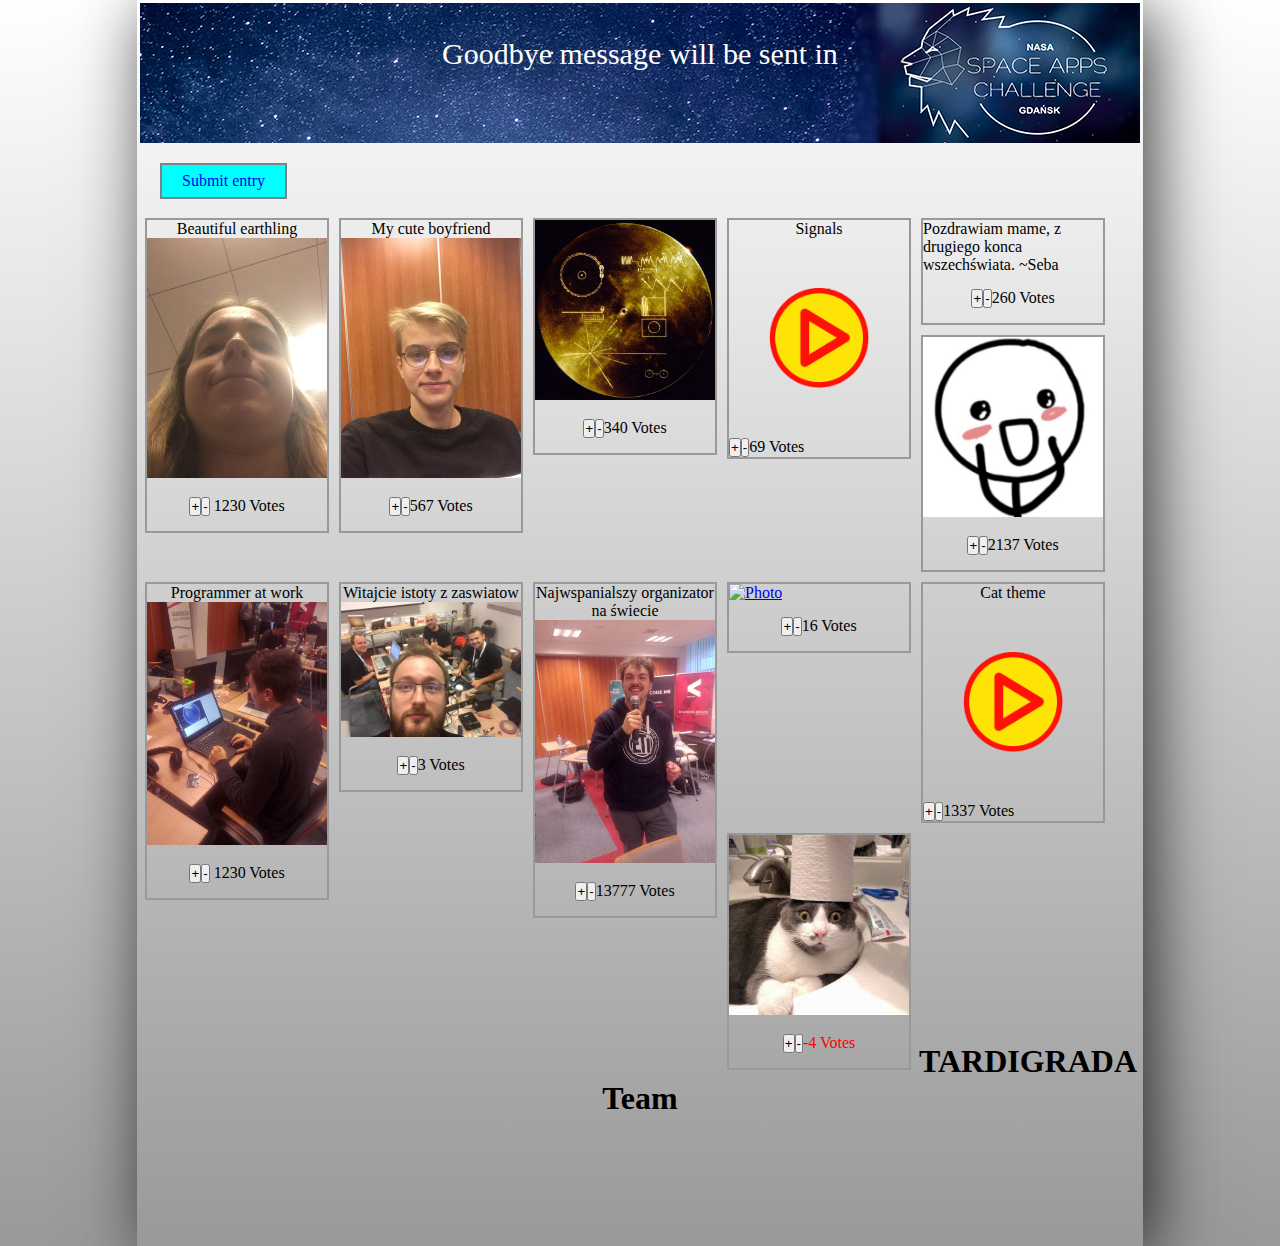
==== web/index.html @ 6b1afd4a "adding folder" ====
﻿<!DOCTYPE html>

<html>    
    <head>
        <meta charset="utf-8">
        <meta http-equiv="content-type" content="text/html">
        <meta name="author" content="Adrian Pluto-Prondziński">
        <meta name="robots" content="index, follow">
        
        <title>Golden Record Remix</title>
        
        <meta name="description" content="Golden Record Remix">
        <meta name="keywords" content="NASA, Space Apps Challenge Gdańsk, Golden Record Remix, Time Capsule, Photo by Jeremy Thomas on Unsplash">
        
        <link rel="stylesheet" href="main.css">
        <link rel="stylesheet" media="screen and (min-width: 0px) and (max-width: 481px)" href="mobile481.css">
        <link rel="stylesheet" media="screen and (min-width: 482px) and (max-width: 800px)" href="mobile720.css">

        <script
                src="https://code.jquery.com/jquery-3.3.1.js"
                integrity="sha256-2Kok7MbOyxpgUVvAk/HJ2jigOSYS2auK4Pfzbm7uH60="
                crossorigin="anonymous">
        </script>
        <script src="script.js"></script>
		<style>

</style>

    </head>
    
    <body>
          <script>
var end = new Date('11/09/2022 10:1 AM');

    var _second = 1000;
    var _minute = _second * 60;
    var _hour = _minute * 60;
    var _day = _hour * 24;
    var _year = _day * 365;
    var timer;

    function showRemaining() {
        var now = new Date();
        var distance = end - now;
        if (distance < 0) {

            clearInterval(timer);
            document.getElementById('countdown').innerHTML = 'EXPIRED!';

            return;
        }
        var years = Math.floor(distance / _year);
        var days = Math.floor(distance % _year / _day);
        var hours = Math.floor((distance % _day) / _hour);
        var minutes = Math.floor((distance % _hour) / _minute);
        var seconds = Math.floor((distance % _minute) / _second);
        document.getElementById('countdown').innerHTML = years + 'y ';
        document.getElementById('countdown').innerHTML += days + 'd ';
        document.getElementById('countdown').innerHTML += hours + 'h ';
        document.getElementById('countdown').innerHTML += minutes + 'm ';
        document.getElementById('countdown').innerHTML += seconds + 's';
    }

    timer = setInterval(showRemaining, 1000);
</script>
        <header><div id="123">&nbsp;</div>Goodbye message will be sent in <div id="countdown"></div></header>
        <aside id="long">
            <div class="holder"><a href="0.html" class="a">Submit entry</a></div>
            <div id="empty">s</div>
<div class="gallery"><center>Beautiful earthling</center>
  <a target="_blank" href="pics/1.jpg">
    <img src="pics/1.jpg" alt="Photo" width="300" height="200">
  </a>
  <div class="desc"><button class="w3-button w3-circle w3-black">+</button><button class="w3-button w3-circle w3-black">-</button> 1230 Votes</div>
</div>
<div class="gallery"><center>My cute boyfriend</center>
  <a target="_blank" href="pics/2.jpg">
    <img src="pics/2.jpg" alt="Photo" width="300" height="200">
  </a>
  <div class="desc"><button class="w3-button w3-circle w3-black">+</button><button class="w3-button w3-circle w3-black">-</button>567 Votes</div>
</div>
<div class="gallery">
  <a target="_blank" href="pics/3.jpg">
    <img src="pics/3.jpg" alt="Photo" width="300" height="200">
  </a>
  <div class="desc"><button class="w3-button w3-circle w3-black">+</button><button class="w3-button w3-circle w3-black">-</button>340 Votes</div>
</div>
<div class="gallery"><center>Signals</center>
  <a href="https://voyager.jpl.nasa.gov/assets/audio/golden-record/morse.wav"><div id="playbutton"></div></a>
<button class="w3-button w3-circle w3-black">+</button><button class="w3-button w3-circle w3-black">-</button>69 Votes</div>


<div class="gallery">Pozdrawiam mame, z drugiego konca wszechświata. ~Seba
  <div class="desc"><button class="w3-button w3-circle w3-black">+</button><button class="w3-button w3-circle w3-black">-</button>260 Votes</div>
</div>
<div class="gallery">
  <a target="_blank" href="pics/5.jpg">
    <img src="pics/5.jpg" alt="Photo" width="300" height="200">
  </a>
  <div class="desc"><button class="w3-button w3-circle w3-black">+</button><button class="w3-button w3-circle w3-black">-</button>2137 Votes</div>
</div>
<div class="gallery"><center>Programmer at work</center>
  <a target="_blank" href="pics/1.jpg">
    <img src="pics/9.jpg" alt="Photo" width="300" height="200">
  </a>
  <div class="desc"><button class="w3-button w3-circle w3-black">+</button><button class="w3-button w3-circle w3-black">-</button> 1230 Votes</div>
</div>
<div class="gallery"><center>Witajcie istoty z zaswiatow</center>
  <a target="_blank" href="pics/0.jpg">
    <img src="pics/0.jpg" alt="Photo" width="300" height="200">
  </a>
  <div class="desc"><button class="w3-button w3-circle w3-black">+</button><button class="w3-button w3-circle w3-black">-</button>3 Votes</div>
</div><div class="gallery"><center>Najwspanialszy organizator na świecie</center>
  <a target="_blank" href="pics/10.jpg">
    <img src="pics/10.jpg" alt="Photo" width="300" height="200">
  </a>
  <div class="desc"><button class="w3-button w3-circle w3-black">+</button><button class="w3-button w3-circle w3-black">-</button>13777 Votes</div>
</div>

<div class="gallery">
  <a target="_blank" href="pics/6.jpg">
    <img src="pics/6.jpg" alt="Photo" width="300" height="200">
  </a>
  <div class="desc"><button class="w3-button w3-circle w3-black">+</button><button class="w3-button w3-circle w3-black">-</button>16 Votes</div>
</div>
<div class="gallery"><center>Cat theme</center>
  <a href="pics/5.mp3"><div id="playbutton"></div></a>
<button class="w3-button w3-circle w3-black">+</button><button class="w3-button w3-circle w3-black">-</button>1337 Votes</div>

<div class="gallery">
  <a target="_blank" href="pics/7.jpg">
    <img src="pics/7.jpg" alt="Photo" width="300" height="200">
  </a>
  <div class="desc"><button class="w3-button w3-circle w3-black">+</button><button class="w3-button w3-circle w3-black">-</button><font color="red">-4 Votes</font></div>
</div>


        </aside>
        <footer>
            <h1><center>TARDIGRADA Team</center></h1>
        </footer>
    
    </body>
</html>
---- web/main.css ----
*
{
    margin: 0% auto;
    padding: 0px;
}
body
{
    max-width: 1000px;
    padding: 0.25%;
    background: linear-gradient(#fff,#999);
    -webkit-box-shadow: 10px 10px 65px 0px rgba(0,0,0,0.75);
    -moz-box-shadow: 10px 10px 65px 0px rgba(0,0,0,0.75);
    box-shadow: 10px 10px 65px 0px rgba(0,0,0,0.75);
}

div.gallery {
    margin: 5px;
    border: 2px solid #999;
    float: left;
    width: 180px;
}

div.gallery:hover {
    border: 2px solid #555;
}

div.gallery img {
    width: 100%;
    height: auto;
}

div.desc {
    padding: 15px;
    text-align: center;
}
#playbutton
{
	
    height: 200px;
    width: 300px;
	background-repeat: no-repeat;
	background-size: 100px 100px;
    background-image:url(pics/play.png);
	background-position: 40px; 
}
#playbutton:hover
{
    background-image: url(pics/play_gray.png);
    transition: 0.5s;
}
#long
{
    height: 900px;
}
#countdown
{
    font-size: 35px;
}

header
{
    height: 140px;
    width: 100%;
    background-image: url(baner1024.jpg);
    background-repeat: repeat-x;
    position: relative;
    background-position: right;
    color: white;
    text-align: center;
    font-size: 30px;
}
article
{
    height: 300px;
    width: 100%;
    display: table;
    background-color: aqua;
}
footer
{
    height: 200px;
    width: 100%;
}
.input
{
    width: 500px; 
    border: 2px solid aqua;
    text-align: left;
    text-overflow: auto;
    margin-top: 30px;
    margin-left: 25%;
}
#button
{
    border-radius: 10px;
}
#button:hover
{
    cursor: pointer;
    
}
section
{
    width: 100%;
    height: 720px;
}
#dropfilebox
{
    height: 400px;
    width: 400px;
    border: 3px solid grey;
}
#dropfilebox:hover
{
    cursor:wait;
}
#end
{
    visibility: hidden;
}
.holder
{
    padding: 20px;
    float: left;
    position: absolute;
}
.a
{
    padding-bottom: 7px;
    padding-top: 7px;
    padding-left: 20px;
    padding-right: 20px;
    border: 2px solid grey;
    text-decoration: none;
    display: block;
    background-color: aqua;
}
#empty
{
    height: 70px;
    visibility: hidden;
}
#preview
{
    margin-left: 90px;
    margin-top: 70px;
}
#gif
{
    margin-left: 37%;
}
h2
{
    font-size: 60px;
    text-align: center;
    animation-name: pulse;
    animation-duration: 2s;
    animation-iteration-count: infinite;
}
@keyframes pulse
{
    0%
    {
        color: royalblue;
    }
    50%
    {
        color: #444;
    }
    100%
    {
        color: royalblue;
    }
}
#picture1
{
    height: 300px;
    width: 231px;
    background-image: url(a.png);
    background-repeat: no-repeat;
    float: left;
    margin-left: 75px;
    -webkit-box-shadow: 10px 10px 95px 11px rgba(0,0,0,0.75);
    -moz-box-shadow: 10px 10px 95px 11px rgba(0,0,0,0.75);
    box-shadow: 10px 10px 95px 11px rgba(0,0,0,0.75);
}
#picture2
{
    height: 300px;
    width: 231px;
    background-image: url(b.png);
    background-repeat: no-repeat;
    float: left;
    margin-left: 75px;
    -webkit-box-shadow: 10px 10px 95px 11px rgba(0,0,0,0.75);
    -moz-box-shadow: 10px 10px 95px 11px rgba(0,0,0,0.75);
    box-shadow: 10px 10px 95px 11px rgba(0,0,0,0.75);
}
#picture3
{
    height: 300px;
    width: 231px;
    background-image: url(c.png);
    background-repeat: no-repeat;
    float: left;
    margin-left: 75px;
    -webkit-box-shadow: 10px 10px 95px 11px rgba(0,0,0,0.75);
    -moz-box-shadow: 10px 10px 95px 11px rgba(0,0,0,0.75);
    box-shadow: 10px 10px 95px 11px rgba(0,0,0,0.75);
}
#picture1:hover
{
    background-image: url(a1.png);
    transition: 0.5s;
    -webkit-box-shadow: 10px 10px 204px 34px rgba(0,0,0,0.75);
    -moz-box-shadow: 10px 10px 204px 34px rgba(0,0,0,0.75);
    box-shadow: 10px 10px 204px 34px rgba(0,0,0,0.75);
}
#picture2:hover
{
    background-image: url(b1.png);
    transition: 0.5s;
    -webkit-box-shadow: 10px 10px 204px 34px rgba(0,0,0,0.75);
    -moz-box-shadow: 10px 10px 204px 34px rgba(0,0,0,0.75);
    box-shadow: 10px 10px 204px 34px rgba(0,0,0,0.75);
}
#picture3:hover
{
    background-image: url(c1.png);
    transition: 0.5s;
    -webkit-box-shadow: 10px 10px 204px 34px rgba(0,0,0,0.75);
    -moz-box-shadow: 10px 10px 204px 34px rgba(0,0,0,0.75);
    box-shadow: 10px 10px 204px 34px rgba(0,0,0,0.75);
}
#123
{
    padding: 20px;
}
---- web/mobile481.css ----
*
{
    margin: 0% auto;
    padding: 0px;
}
body
{
    max-width: 481px;
    padding: 0.25%;
    background: linear-gradient(#fff,#999);
    -webkit-box-shadow: 10px 10px 65px 0px rgba(0,0,0,0.75);
    -moz-box-shadow: 10px 10px 65px 0px rgba(0,0,0,0.75);
    box-shadow: 10px 10px 65px 0px rgba(0,0,0,0.75);
}

div.gallery {
    margin: 5px;
    border: 2px solid #999;
    float: left;
    width: 180px;
}

div.gallery:hover {
    border: 2px solid #555;
}

div.gallery img {
    width: 100%;
    height: auto;
}

div.desc {
    padding: 15px;
    text-align: center;
}
#playbutton
{
	
    height: 200px;
    width: 300px;
	background-repeat: no-repeat;
	background-size: 100px 100px;
    background-image:url(pics/play.png);
	background-position: 40px; 
}
#playbutton:hover
{
    background-image: url(pics/play_gray.png);
    transition: 0.5s;
}
#long
{
    height: 900px;
}
#countdown
{
    font-size: 35px;
}

header
{
    height: 140px;
    width: 100%;
    background-image: url(baner1024.jpg);
    background-repeat: repeat-x;
    position: relative;
    background-position: right;
    color: white;
    text-align: center;
    font-size: 30px;
}
article
{
    height: 300px;
    width: 100%;
    display: table;
    background-color: aqua;
}
footer
{
    height: 200px;
    width: 100%;
}
.input
{
    width: 500px; 
    border: 2px solid aqua;
    text-align: left;
    text-overflow: auto;
    margin-top: 30px;
    margin-left: 25%;
}
#button
{
    border-radius: 10px;
}
#button:hover
{
    cursor: pointer;
    
}
section
{
    width: 100%;
    height: 720px;
}
#dropfilebox
{
    height: 400px;
    width: 400px;
    border: 3px solid grey;
}
#dropfilebox:hover
{
    cursor:wait;
}
#end
{
    visibility: hidden;
}
.holder
{
    padding: 20px;
    float: left;
    position: absolute;
}
.a
{
    padding-bottom: 7px;
    padding-top: 7px;
    padding-left: 20px;
    padding-right: 20px;
    border: 2px solid grey;
    text-decoration: none;
    display: block;
    background-color: aqua;
}
#empty
{
    height: 70px;
    visibility: hidden;
}
#preview
{
    margin-left: 90px;
    margin-top: 70px;
}
#gif
{
    margin-left: 37%;
}
h2
{
    font-size: 60px;
    text-align: center;
    animation-name: pulse;
    animation-duration: 2s;
    animation-iteration-count: infinite;
}
@keyframes pulse
{
    0%
    {
        color: royalblue;
    }
    50%
    {
        color: #444;
    }
    100%
    {
        color: royalblue;
    }
}
#picture1
{
    height: 300px;
    width: 231px;
    background-image: url(a.png);
    background-repeat: no-repeat;
    float: left;
    margin-left: 75px;
    -webkit-box-shadow: 10px 10px 95px 11px rgba(0,0,0,0.75);
    -moz-box-shadow: 10px 10px 95px 11px rgba(0,0,0,0.75);
    box-shadow: 10px 10px 95px 11px rgba(0,0,0,0.75);
}
#picture2
{
    height: 300px;
    width: 231px;
    background-image: url(b.png);
    background-repeat: no-repeat;
    float: left;
    margin-left: 75px;
    -webkit-box-shadow: 10px 10px 95px 11px rgba(0,0,0,0.75);
    -moz-box-shadow: 10px 10px 95px 11px rgba(0,0,0,0.75);
    box-shadow: 10px 10px 95px 11px rgba(0,0,0,0.75);
}
#picture3
{
    height: 300px;
    width: 231px;
    background-image: url(c.png);
    background-repeat: no-repeat;
    float: left;
    margin-left: 75px;
    -webkit-box-shadow: 10px 10px 95px 11px rgba(0,0,0,0.75);
    -moz-box-shadow: 10px 10px 95px 11px rgba(0,0,0,0.75);
    box-shadow: 10px 10px 95px 11px rgba(0,0,0,0.75);
}
#picture1:hover
{
    background-image: url(a1.png);
    transition: 0.5s;
    -webkit-box-shadow: 10px 10px 204px 34px rgba(0,0,0,0.75);
    -moz-box-shadow: 10px 10px 204px 34px rgba(0,0,0,0.75);
    box-shadow: 10px 10px 204px 34px rgba(0,0,0,0.75);
}
#picture2:hover
{
    background-image: url(b1.png);
    transition: 0.5s;
    -webkit-box-shadow: 10px 10px 204px 34px rgba(0,0,0,0.75);
    -moz-box-shadow: 10px 10px 204px 34px rgba(0,0,0,0.75);
    box-shadow: 10px 10px 204px 34px rgba(0,0,0,0.75);
}
#picture3:hover
{
    background-image: url(c1.png);
    transition: 0.5s;
    -webkit-box-shadow: 10px 10px 204px 34px rgba(0,0,0,0.75);
    -moz-box-shadow: 10px 10px 204px 34px rgba(0,0,0,0.75);
    box-shadow: 10px 10px 204px 34px rgba(0,0,0,0.75);
}
#123
{
    padding: 20px;
}
---- web/mobile720.css ----
*
{
    margin: 0% auto;
    padding: 0px;
}
body
{
    max-width: 800px;
    height: 1600px;
    padding: 0.25%;
    background: linear-gradient(#fff,#999);
    -webkit-box-shadow: 10px 10px 65px 0px rgba(0,0,0,0.75);
    -moz-box-shadow: 10px 10px 65px 0px rgba(0,0,0,0.75);
    box-shadow: 10px 10px 65px 0px rgba(0,0,0,0.75);
}

div.gallery {
    margin: 5px;
    border: 2px solid #999;
    float: left;
    width: 180px;
}

div.gallery:hover {
    border: 2px solid #555;
}

div.gallery img {
    width: 100%;
    height: auto;
}

div.desc {
    padding: 15px;
    text-align: center;
}
#playbutton
{
	
    height: 200px;
    width: 300px;
	background-repeat: no-repeat;
	background-size: 100px 100px;
    background-image:url(pics/play.png);
	background-position: 40px; 
}
#playbutton:hover
{
    background-image: url(pics/play_gray.png);
    transition: 0.5s;
}
#long
{
    height: 900px;
}
#countdown
{
    font-size: 35px;
}

header
{
    height: 140px;
    width: 100%;
    background-image: url(baner1024.jpg);
    background-repeat: repeat-x;
    position: relative;
    background-position: right;
    color: white;
    text-align: center;
    font-size: 30px;
}
article
{
    height: 300px;
    width: 100%;
    display: table;
    background-color: aqua;
}
footer
{
    height: 200px;
    width: 100%;
}
.input
{
    width: 500px; 
    border: 2px solid aqua;
    text-align: left;
    text-overflow: auto;
    margin-top: 30px;
    margin-left: 25%;
}
#button
{
    border-radius: 10px;
}
#button:hover
{
    cursor: pointer;
    
}
section
{
    width: 100%;
    height: 720px;
}
#dropfilebox
{
    height: 400px;
    width: 400px;
    border: 3px solid grey;
}
#dropfilebox:hover
{
    cursor:wait;
}
#end
{
    visibility: hidden;
}
.holder
{
    padding: 20px;
    float: left;
    position: absolute;
}
.a
{
    padding-bottom: 7px;
    padding-top: 7px;
    padding-left: 20px;
    padding-right: 20px;
    border: 2px solid grey;
    text-decoration: none;
    display: block;
    background-color: aqua;
}
#empty
{
    height: 70px;
    visibility: hidden;
}
#preview
{
    margin-left: 90px;
    margin-top: 70px;
}
#gif
{
    margin-left: 37%;
}
h2
{
    font-size: 60px;
    text-align: center;
    animation-name: pulse;
    animation-duration: 2s;
    animation-iteration-count: infinite;
}
@keyframes pulse
{
    0%
    {
        color: royalblue;
    }
    50%
    {
        color: #444;
    }
    100%
    {
        color: royalblue;
    }
}
#picture1
{
    height: 300px;
    width: 231px;
    background-image: url(a.png);
    background-repeat: no-repeat;
    float: left;
    margin-left: 75px;
    -webkit-box-shadow: 10px 10px 95px 11px rgba(0,0,0,0.75);
    -moz-box-shadow: 10px 10px 95px 11px rgba(0,0,0,0.75);
    box-shadow: 10px 10px 95px 11px rgba(0,0,0,0.75);
}
#picture2
{
    height: 300px;
    width: 231px;
    background-image: url(b.png);
    background-repeat: no-repeat;
    float: left;
    margin-left: 75px;
    -webkit-box-shadow: 10px 10px 95px 11px rgba(0,0,0,0.75);
    -moz-box-shadow: 10px 10px 95px 11px rgba(0,0,0,0.75);
    box-shadow: 10px 10px 95px 11px rgba(0,0,0,0.75);
}
#picture3
{
    height: 300px;
    width: 231px;
    background-image: url(c.png);
    background-repeat: no-repeat;
    float: left;
    margin-left: 75px;
    -webkit-box-shadow: 10px 10px 95px 11px rgba(0,0,0,0.75);
    -moz-box-shadow: 10px 10px 95px 11px rgba(0,0,0,0.75);
    box-shadow: 10px 10px 95px 11px rgba(0,0,0,0.75);
}
#picture1:hover
{
    background-image: url(a1.png);
    transition: 0.5s;
    -webkit-box-shadow: 10px 10px 204px 34px rgba(0,0,0,0.75);
    -moz-box-shadow: 10px 10px 204px 34px rgba(0,0,0,0.75);
    box-shadow: 10px 10px 204px 34px rgba(0,0,0,0.75);
}
#picture2:hover
{
    background-image: url(b1.png);
    transition: 0.5s;
    -webkit-box-shadow: 10px 10px 204px 34px rgba(0,0,0,0.75);
    -moz-box-shadow: 10px 10px 204px 34px rgba(0,0,0,0.75);
    box-shadow: 10px 10px 204px 34px rgba(0,0,0,0.75);
}
#picture3:hover
{
    background-image: url(c1.png);
    transition: 0.5s;
    -webkit-box-shadow: 10px 10px 204px 34px rgba(0,0,0,0.75);
    -moz-box-shadow: 10px 10px 204px 34px rgba(0,0,0,0.75);
    box-shadow: 10px 10px 204px 34px rgba(0,0,0,0.75);
}
#123
{
    padding: 20px;
}
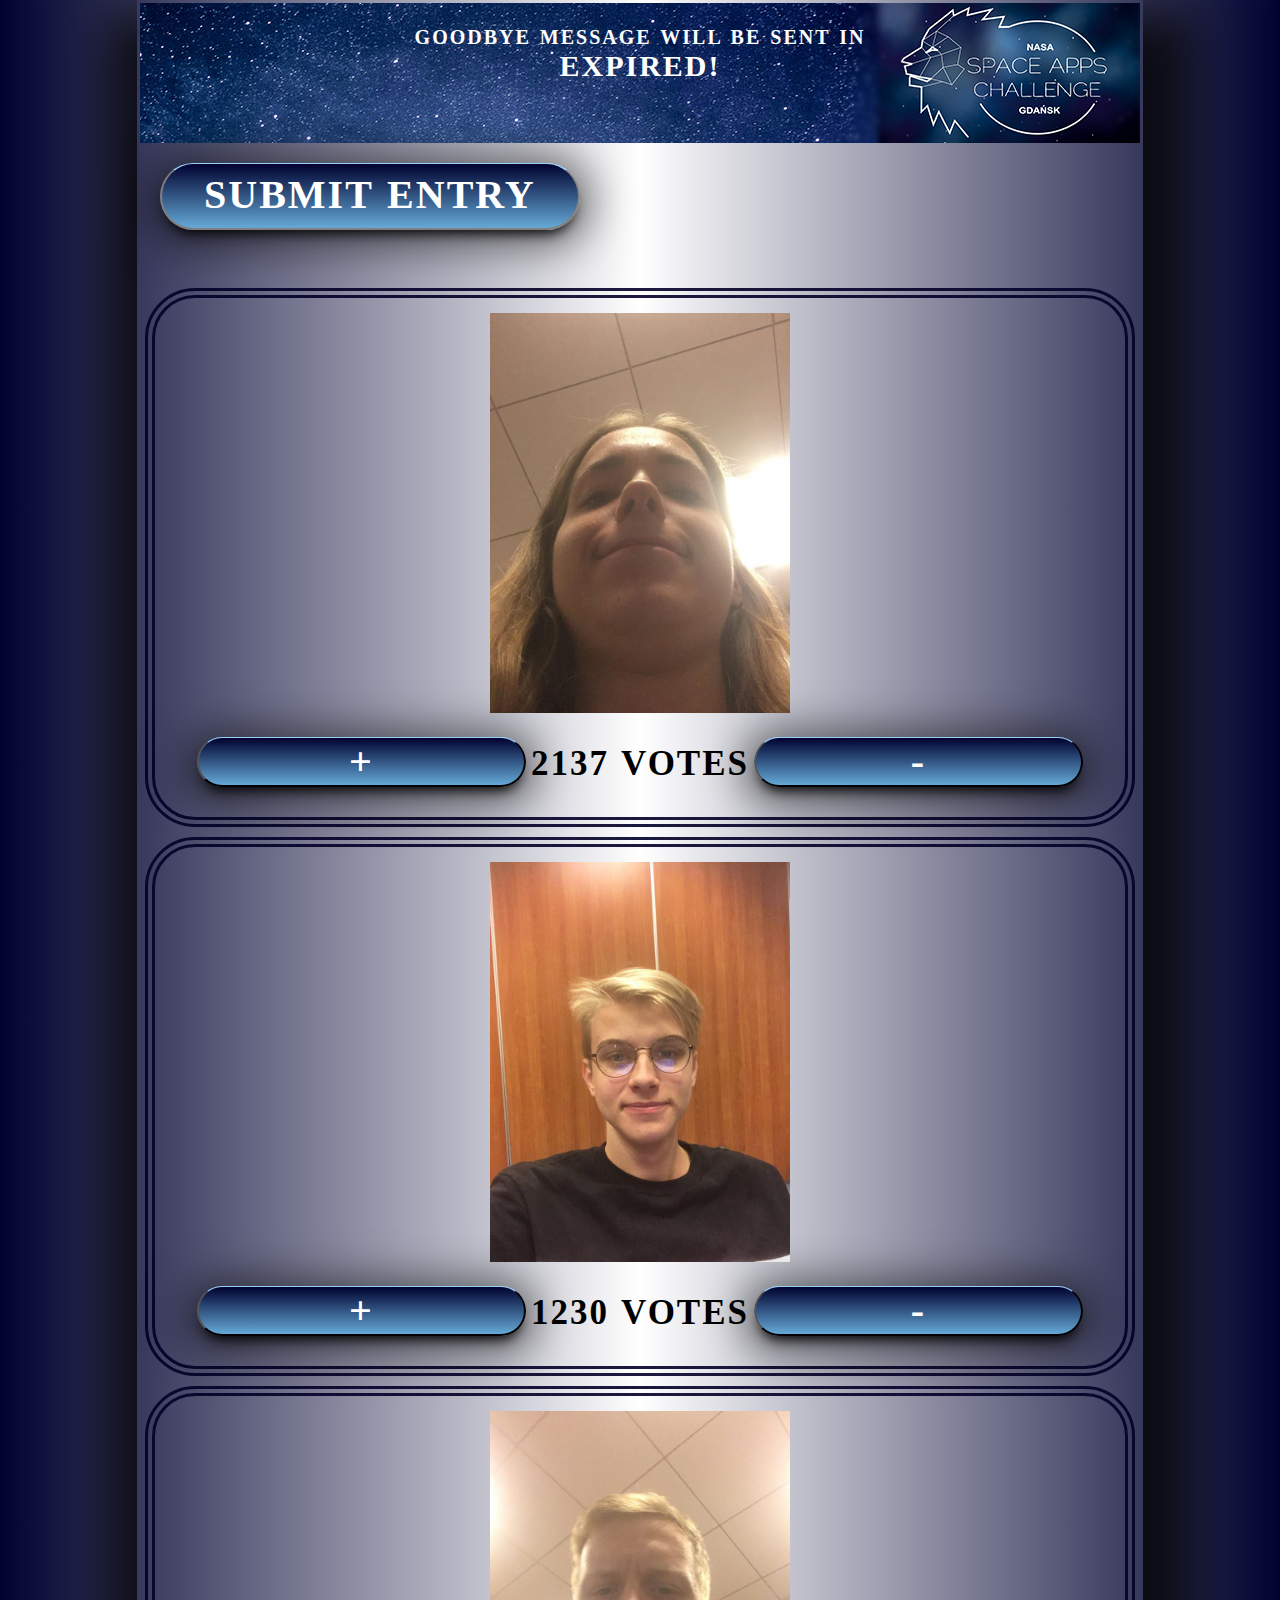
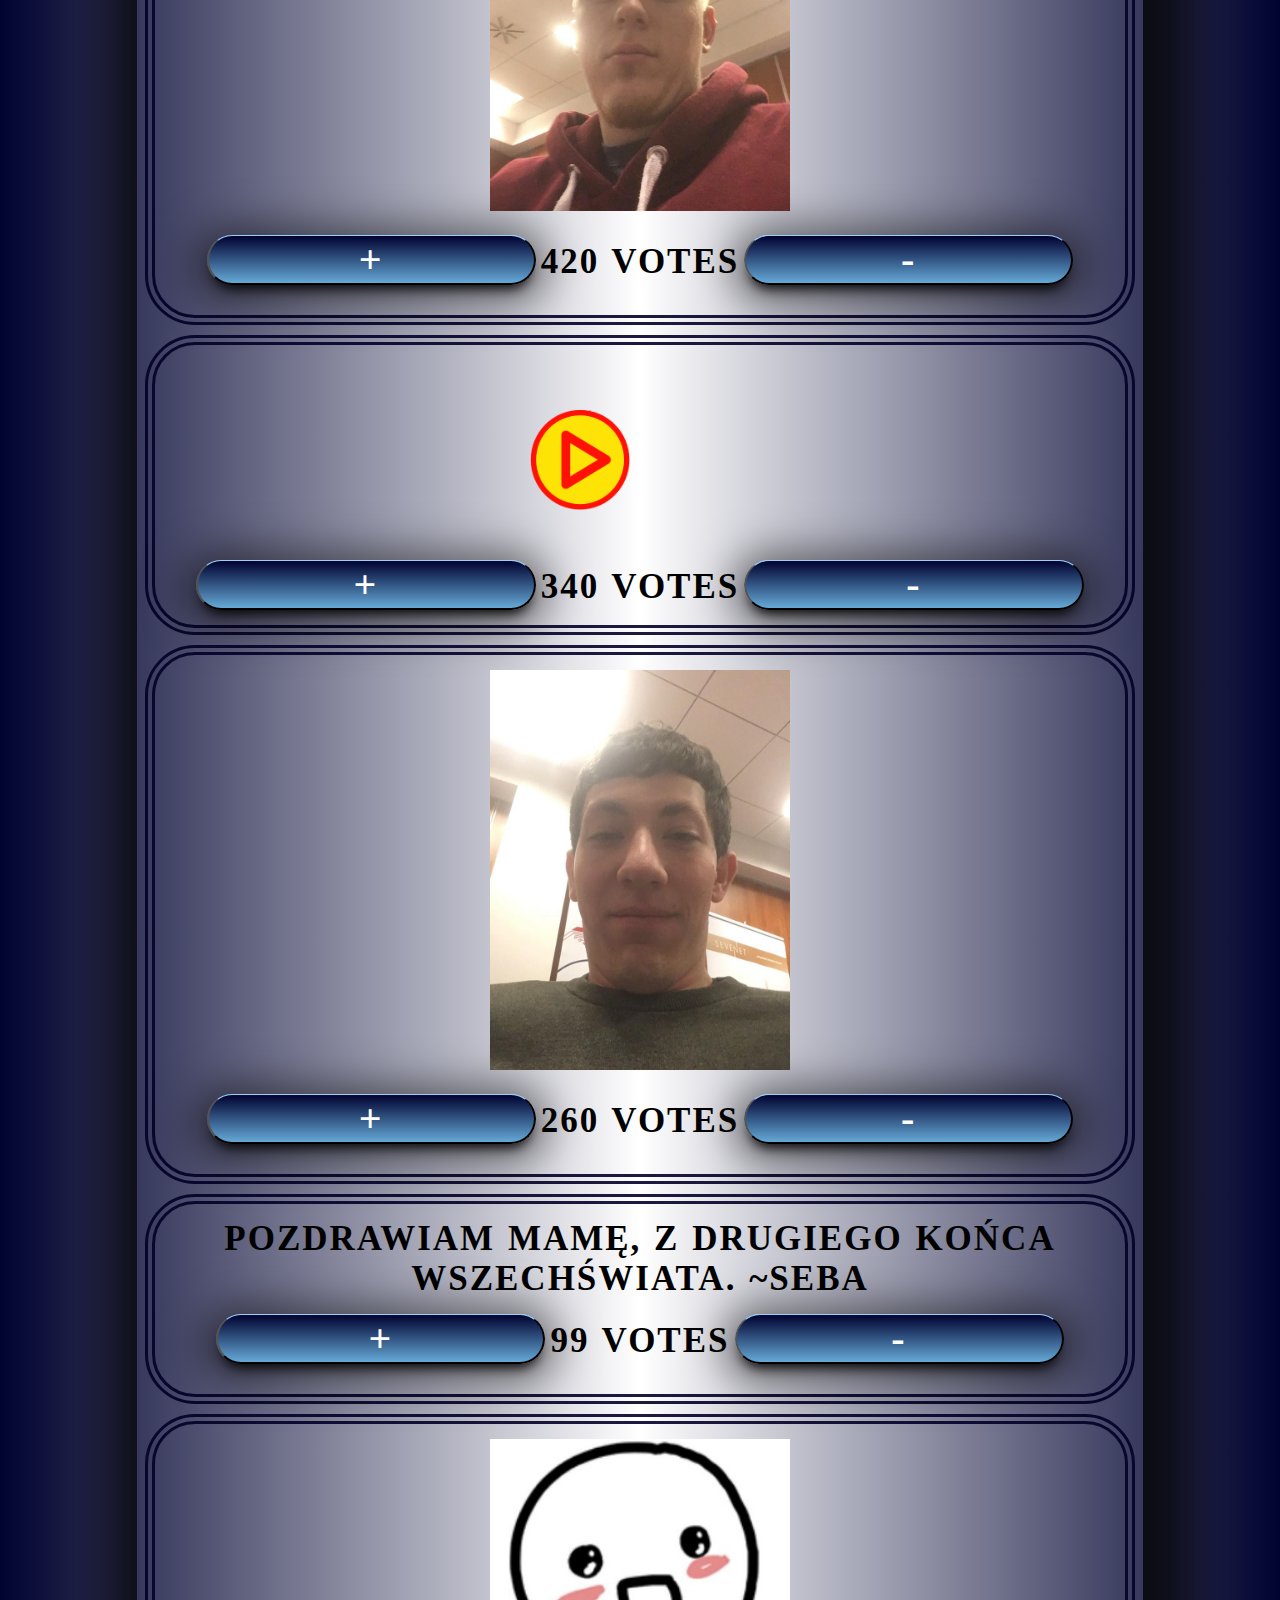
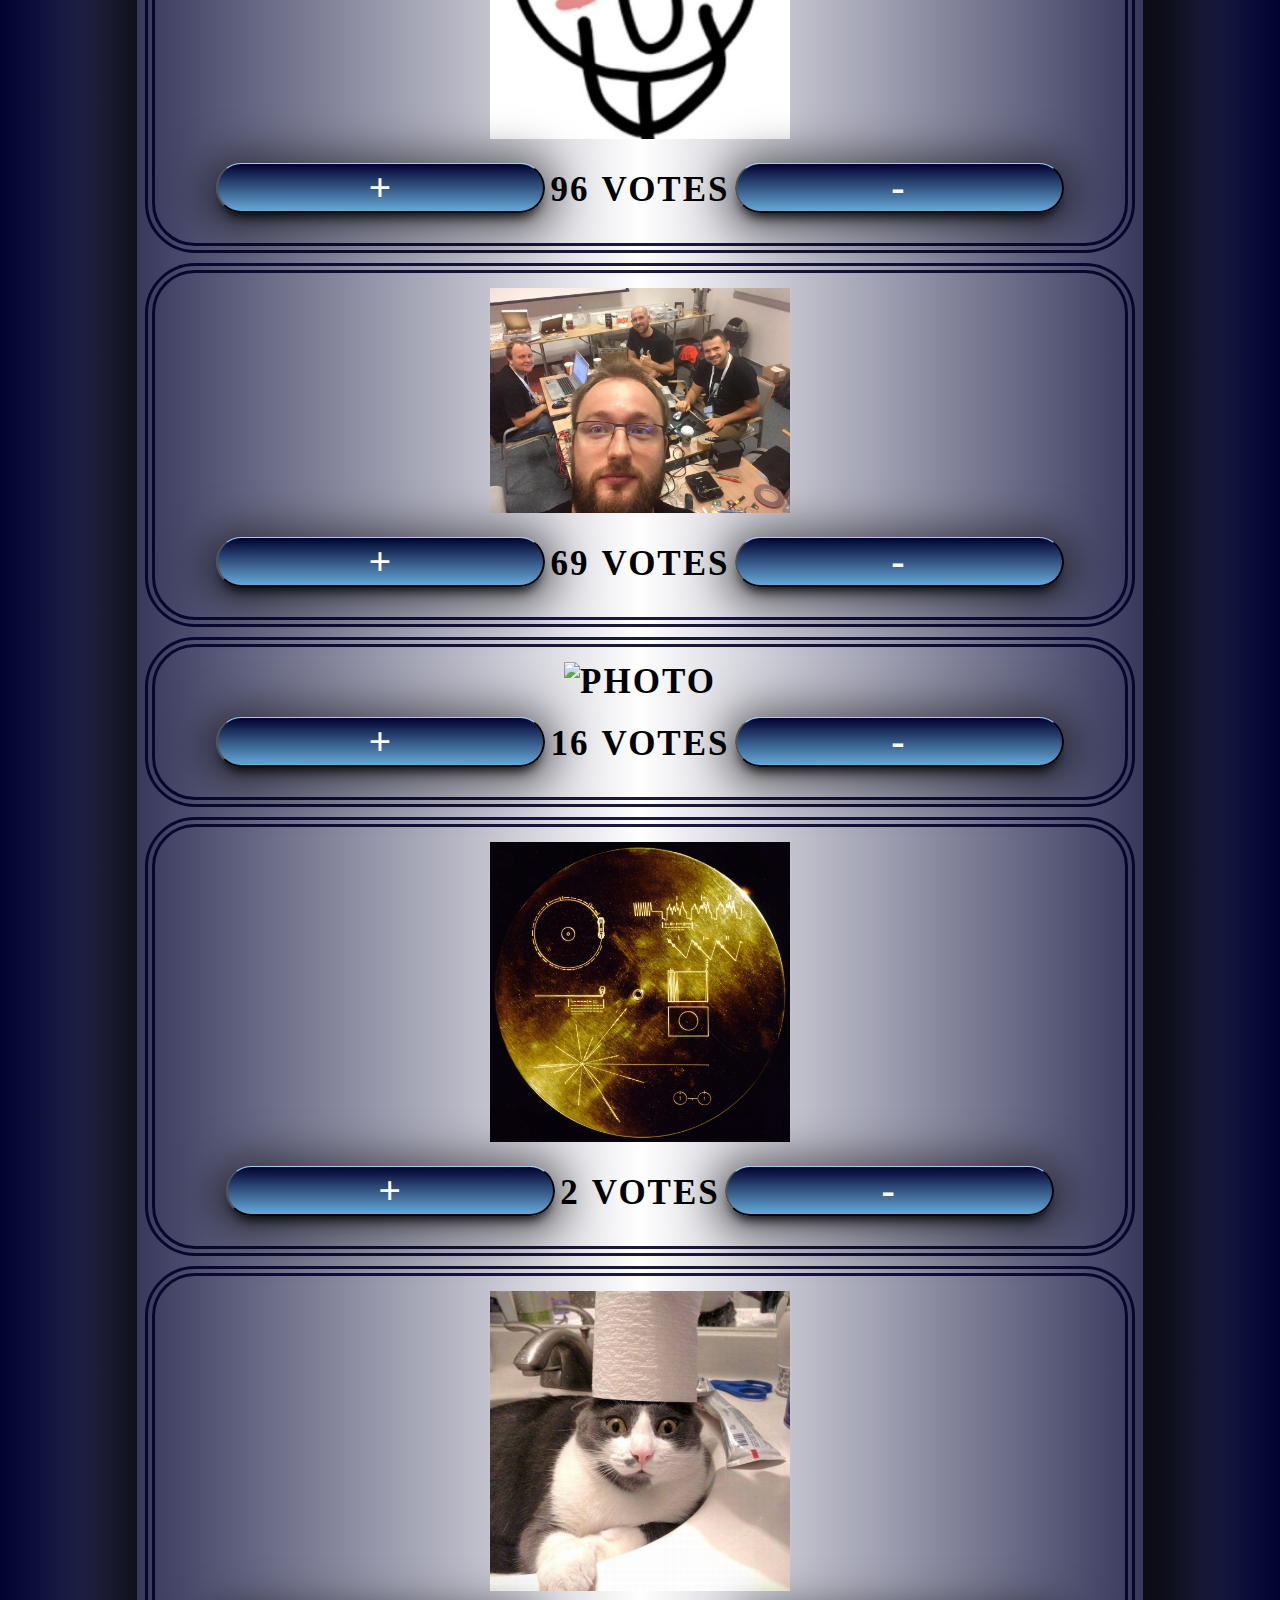
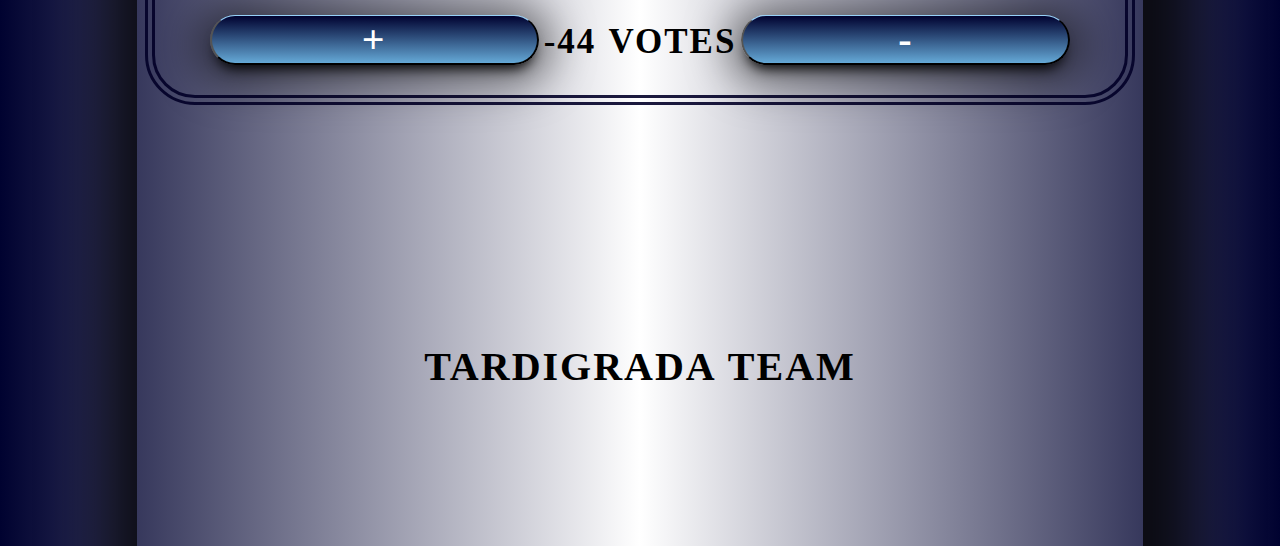
==== commit f184c81b: "new web" ====
--- a/web/index.html
+++ b/web/index.html
@@ -1,4 +1,4 @@
-﻿<!DOCTYPE html>
+<!DOCTYPE html>
 
 <html>    
     <head>
@@ -29,115 +29,88 @@
     </head>
     
     <body>
-          <script>
-var end = new Date('11/09/2022 10:1 AM');
+        <header><div class="123">&nbsp;</div>Goodbye message will be sent in <div id="countdown"></div></header>
+        <aside id="indexlong">
+            <div class="holder"><a href="5.html" class="a">Submit entry</a></div>
+            <div class="empty">s</div>
+            <div class="empty">s</div>
+            <div class="gallery">
+                <div class="main">
+                <a target="_blank" href="pics/1.jpg">
+                 <img src="pics/1.jpg" alt="Photo" width="300" height="200">
+                </a>
+                <div class="desc"><button class="num">+</button>2137 Votes<button class="numl">-</button></div>
+            </div></div>
+            <div class="gallery">
+                <div class="main">
+              <a target="_blank" href="pics/2.jpg">
+                <img src="pics/2.jpg" alt="Photo" width="300" height="200">
+              </a>
+              <div class="desc"><button class="num">+</button>1230 Votes<button class="numl">-</button></div>
+            </div></div>
+            <div class="gallery">
+                <div class="main">
+              <a target="_blank" href="pics/3.jpg">
+                <img src="pics/3.jpg" alt="Photo" width="300" height="200">
+              </a>
+              <div class="desc"><button class="num">+</button>420 Votes<button class="numl">-</button></div>
+            </div></div>
+            <div class="gallery">
+                <div class="main">
+              <a href="https://voyager.jpl.nasa.gov/assets/audio/golden-record/morse.wav"><div id="playbutton"></div>
+                </a>
+            <button class="num">+</button>340 Votes<button class="numl">-</button></div></div>
+            <div class="empty">s</div>
+            <div class="gallery">
+                <div class="main">
+              <a target="_blank" href="pics/4.jpg">
+                <img src="pics/4.jpg" alt="Photo" width="300" height="200">
+              </a>
+              <div class="desc"><button class="num">+</button>260 Votes<button class="numl">-</button></div>
+            </div></div>
+            <div class="gallery">
+                <div class="main">Pozdrawiam mamę, z drugiego końca wszechświata. ~Seba
+              <div class="desc"><button class="num">+</button>99 Votes<button class="numl">-</button></div>
+            </div></div>
+            <div class="gallery">
+                <div class="main">
+              <a target="_blank" href="pics/5.jpg">
+                <img src="pics/5.jpg" alt="Photo" width="300" height="200">
+              </a>
+              <div class="desc"><button class="num">+</button>96 Votes<button class="numl">-</button></div>
+            </div></div>
+            <div class="gallery">
+                <div class="main">
+              <a target="_blank" href="pics/0.jpg">
+                <img src="pics/0.jpg" alt="Photo" width="300" height="200">
+              </a>
+              <div class="desc"><button class="num">+</button>69 Votes<button class="numl">-</button></div>
+            </div></div>
+            <div class="gallery">
+                <div class="main">
+              <a target="_blank" href="pics/6.jpg">
+                <img src="pics/6.jpg" alt="Photo" width="300" height="200">
+              </a>
+              <div class="desc"><button class="num">+</button>16 Votes<button class="numl">-</button></div>
+            </div></div>
+            <div class="gallery">
+                <div class="main">
+              <a target="_blank" href="pics/7.jpg">
+                <img src="pics/8.jpg" alt="Photo" width="300" height="200">
+              </a>
+              <div class="desc"><button class="num">+</button>2 Votes<button class="numl">-</button></div>
+            </div></div>
 
-    var _second = 1000;
-    var _minute = _second * 60;
-    var _hour = _minute * 60;
-    var _day = _hour * 24;
-    var _year = _day * 365;
-    var timer;
-
-    function showRemaining() {
-        var now = new Date();
-        var distance = end - now;
-        if (distance < 0) {
-
-            clearInterval(timer);
-            document.getElementById('countdown').innerHTML = 'EXPIRED!';
-
-            return;
-        }
-        var years = Math.floor(distance / _year);
-        var days = Math.floor(distance % _year / _day);
-        var hours = Math.floor((distance % _day) / _hour);
-        var minutes = Math.floor((distance % _hour) / _minute);
-        var seconds = Math.floor((distance % _minute) / _second);
-        document.getElementById('countdown').innerHTML = years + 'y ';
-        document.getElementById('countdown').innerHTML += days + 'd ';
-        document.getElementById('countdown').innerHTML += hours + 'h ';
-        document.getElementById('countdown').innerHTML += minutes + 'm ';
-        document.getElementById('countdown').innerHTML += seconds + 's';
-    }
-
-    timer = setInterval(showRemaining, 1000);
-</script>
-        <header><div id="123">&nbsp;</div>Goodbye message will be sent in <div id="countdown"></div></header>
-        <aside id="long">
-            <div class="holder"><a href="0.html" class="a">Submit entry</a></div>
-            <div id="empty">s</div>
-<div class="gallery"><center>Beautiful earthling</center>
-  <a target="_blank" href="pics/1.jpg">
-    <img src="pics/1.jpg" alt="Photo" width="300" height="200">
-  </a>
-  <div class="desc"><button class="w3-button w3-circle w3-black">+</button><button class="w3-button w3-circle w3-black">-</button> 1230 Votes</div>
-</div>
-<div class="gallery"><center>My cute boyfriend</center>
-  <a target="_blank" href="pics/2.jpg">
-    <img src="pics/2.jpg" alt="Photo" width="300" height="200">
-  </a>
-  <div class="desc"><button class="w3-button w3-circle w3-black">+</button><button class="w3-button w3-circle w3-black">-</button>567 Votes</div>
-</div>
-<div class="gallery">
-  <a target="_blank" href="pics/3.jpg">
-    <img src="pics/3.jpg" alt="Photo" width="300" height="200">
-  </a>
-  <div class="desc"><button class="w3-button w3-circle w3-black">+</button><button class="w3-button w3-circle w3-black">-</button>340 Votes</div>
-</div>
-<div class="gallery"><center>Signals</center>
-  <a href="https://voyager.jpl.nasa.gov/assets/audio/golden-record/morse.wav"><div id="playbutton"></div></a>
-<button class="w3-button w3-circle w3-black">+</button><button class="w3-button w3-circle w3-black">-</button>69 Votes</div>
-
-
-<div class="gallery">Pozdrawiam mame, z drugiego konca wszechświata. ~Seba
-  <div class="desc"><button class="w3-button w3-circle w3-black">+</button><button class="w3-button w3-circle w3-black">-</button>260 Votes</div>
-</div>
-<div class="gallery">
-  <a target="_blank" href="pics/5.jpg">
-    <img src="pics/5.jpg" alt="Photo" width="300" height="200">
-  </a>
-  <div class="desc"><button class="w3-button w3-circle w3-black">+</button><button class="w3-button w3-circle w3-black">-</button>2137 Votes</div>
-</div>
-<div class="gallery"><center>Programmer at work</center>
-  <a target="_blank" href="pics/1.jpg">
-    <img src="pics/9.jpg" alt="Photo" width="300" height="200">
-  </a>
-  <div class="desc"><button class="w3-button w3-circle w3-black">+</button><button class="w3-button w3-circle w3-black">-</button> 1230 Votes</div>
-</div>
-<div class="gallery"><center>Witajcie istoty z zaswiatow</center>
-  <a target="_blank" href="pics/0.jpg">
-    <img src="pics/0.jpg" alt="Photo" width="300" height="200">
-  </a>
-  <div class="desc"><button class="w3-button w3-circle w3-black">+</button><button class="w3-button w3-circle w3-black">-</button>3 Votes</div>
-</div><div class="gallery"><center>Najwspanialszy organizator na świecie</center>
-  <a target="_blank" href="pics/10.jpg">
-    <img src="pics/10.jpg" alt="Photo" width="300" height="200">
-  </a>
-  <div class="desc"><button class="w3-button w3-circle w3-black">+</button><button class="w3-button w3-circle w3-black">-</button>13777 Votes</div>
-</div>
-
-<div class="gallery">
-  <a target="_blank" href="pics/6.jpg">
-    <img src="pics/6.jpg" alt="Photo" width="300" height="200">
-  </a>
-  <div class="desc"><button class="w3-button w3-circle w3-black">+</button><button class="w3-button w3-circle w3-black">-</button>16 Votes</div>
-</div>
-<div class="gallery"><center>Cat theme</center>
-  <a href="pics/5.mp3"><div id="playbutton"></div></a>
-<button class="w3-button w3-circle w3-black">+</button><button class="w3-button w3-circle w3-black">-</button>1337 Votes</div>
-
-<div class="gallery">
-  <a target="_blank" href="pics/7.jpg">
-    <img src="pics/7.jpg" alt="Photo" width="300" height="200">
-  </a>
-  <div class="desc"><button class="w3-button w3-circle w3-black">+</button><button class="w3-button w3-circle w3-black">-</button><font color="red">-4 Votes</font></div>
-</div>
-
-
+            <div class="gallery">
+                <div class="main">
+              <a target="_blank" href="pics/8.jpg">
+                <img src="pics/7.jpg" alt="Photo" width="300" height="200">
+              </a>
+              <div class="desc"><button class="num">+</button>-44 Votes<button class="numl">-</button></div>
+            </div></div>
         </aside>
         <footer>
-            <h1><center>TARDIGRADA Team</center></h1>
+            <center>TARDIGRADA Team</center>
         </footer>
     
     </body>
--- a/web/main.css
+++ b/web/main.css
@@ -2,36 +2,47 @@
 {
     margin: 0% auto;
     padding: 0px;
-}
+        font-family: Georgia, serif;
+    letter-spacing: 2px;
+    word-spacing: 2px;
+    color: #000000;
+    font-weight: 700;
+    text-decoration: none solid rgb(68, 68, 68);
+    font-style: normal;
+    font-variant: normal;
+    text-transform: uppercase;
+}
+
 body
 {
-    max-width: 1000px;
+    width: 1000px;
     padding: 0.25%;
-    background: linear-gradient(#fff,#999);
-    -webkit-box-shadow: 10px 10px 65px 0px rgba(0,0,0,0.75);
-    -moz-box-shadow: 10px 10px 65px 0px rgba(0,0,0,0.75);
-    box-shadow: 10px 10px 65px 0px rgba(0,0,0,0.75);
-}
-
+    background: #000230;
+    background: -moz-linear-gradient(left, #000230 0%, #FFFFFF 50%, #000230 100%);
+    background: -webkit-linear-gradient(left, #000230 0%, #FFFFFF 50%, #000230 100%);
+    background: linear-gradient(to right, #000230 0%, #FFFFFF 50%, #000230 100%);
+    -webkit-box-shadow: 10px 50px 50px 40px rgba(0,0,0,0.8);
+    -moz-box-shadow: 10px 50px 50px 40px rgba(0,0,0,0.8);
+    box-shadow: 10px 50px 50px 40px rgba(0,0,0,0.8);
+}
 div.gallery {
     margin: 5px;
-    border: 2px solid #999;
-    float: left;
-    width: 180px;
-}
+    border: 10px double rgba(2,0,40,0.9);
+    border-radius: 50px;
+    float: left;
+    width: 97%;
 
-div.gallery:hover {
-    border: 2px solid #555;
-}
-
+}
 div.gallery img {
-    width: 100%;
+    width: 300px;
     height: auto;
-}
-
-div.desc {
+    float:inherit;
+}
+div.desc 
+{
     padding: 15px;
     text-align: center;
+    font-size: 35px;
 }
 #playbutton
 {
@@ -48,15 +59,66 @@
     background-image: url(pics/play_gray.png);
     transition: 0.5s;
 }
+.main
+{
+    text-align: center;
+    margin-top: 15px;
+    margin-bottom: 15px;
+    font-size: 35px;
+}
+.num
+{
+    width: 35%;
+    height: 50px;
+    margin-right: 5px;
+    -webkit-box-shadow: 0px 10px 13px -7px #000000, 0px 5px 41px 13px rgba(0,0,0,0.5); 
+    box-shadow: 0px 10px 13px -7px #000000, 0px 5px 41px 13px rgba(0,0,0,0.5);
+    border-top: 1px solid #96d1f8;
+   background: #000230;
+   background: -webkit-gradient(linear, left top, left bottom, from(#000230), to(#65a9d7));
+   background: -webkit-linear-gradient(top, #000230, #65a9d7);
+   background: -moz-linear-gradient(top, #000230, #65a9d7);
+   background: -ms-linear-gradient(top, #000230, #65a9d7);
+   background: -o-linear-gradient(top, #000230, #65a9d7);
+   -webkit-border-radius: 40px;
+   -moz-border-radius: 40px;
+   border-radius: 40px;
+    color: white;
+    font-size: 40px;
+}
+.numl
+{
+    width: 35%;
+    height: 50px;
+    margin-left: 5px;
+    -webkit-box-shadow: 0px 10px 13px -7px #000000, 0px 5px 41px 13px rgba(0,0,0,0.5); 
+    box-shadow: 0px 10px 13px -7px #000000, 0px 5px 41px 13px rgba(0,0,0,0.5);
+    border-top: 1px solid #96d1f8;
+   background: #000230;
+   background: -webkit-gradient(linear, left top, left bottom, from(#000230), to(#65a9d7));
+   background: -webkit-linear-gradient(top, #000230, #65a9d7);
+   background: -moz-linear-gradient(top, #000230, #65a9d7);
+   background: -ms-linear-gradient(top, #000230, #65a9d7);
+   background: -o-linear-gradient(top, #000230, #65a9d7);
+   -webkit-border-radius: 40px;
+   -moz-border-radius: 40px;
+   border-radius: 40px;
+    color: white;
+    font-size: 40px;
+}
 #long
 {
-    height: 900px;
+    min-height: 900px;
+}
+#indexlong
+{
+    min-height: 5000px;
 }
 #countdown
 {
-    font-size: 35px;
-}
-
+    font-size: 30px;
+    color: white;
+}
 header
 {
     height: 140px;
@@ -67,37 +129,27 @@
     background-position: right;
     color: white;
     text-align: center;
-    font-size: 30px;
+    font-size: 20px;
 }
 article
 {
-    height: 300px;
-    width: 100%;
-    display: table;
-    background-color: aqua;
+    height: 1000px;
+    width: 100%;
 }
 footer
 {
     height: 200px;
     width: 100%;
+    font-size: 40px;
 }
 .input
 {
     width: 500px; 
-    border: 2px solid aqua;
+    border: 2px solid #000990;
     text-align: left;
     text-overflow: auto;
     margin-top: 30px;
     margin-left: 25%;
-}
-#button
-{
-    border-radius: 10px;
-}
-#button:hover
-{
-    cursor: pointer;
-    
 }
 section
 {
@@ -133,9 +185,25 @@
     border: 2px solid grey;
     text-decoration: none;
     display: block;
-    background-color: aqua;
-}
-#empty
+    width: 100%;
+    height: 50px;
+    text-align: center;
+    -webkit-box-shadow: 0px 10px 13px -7px #000000, 0px 5px 41px 13px rgba(0,0,0,0.5); 
+    box-shadow: 0px 10px 13px -7px #000000, 0px 5px 41px 13px rgba(0,0,0,0.5);
+    border-top: 1px solid #96d1f8;
+   background: #000230;
+   background: -webkit-gradient(linear, left top, left bottom, from(#000230), to(#65a9d7));
+   background: -webkit-linear-gradient(top, #000230, #65a9d7);
+   background: -moz-linear-gradient(top, #000230, #65a9d7);
+   background: -ms-linear-gradient(top, #000230, #65a9d7);
+   background: -o-linear-gradient(top, #000230, #65a9d7);
+   -webkit-border-radius: 40px;
+   -moz-border-radius: 40px;
+   border-radius: 40px;
+    color: white;
+    font-size: 40px;
+}
+.empty
 {
     height: 70px;
     visibility: hidden;
@@ -148,11 +216,13 @@
 #gif
 {
     margin-left: 37%;
+    margin-top: 50px;
+
 }
 h2
 {
     font-size: 60px;
-    text-align: center;
+    text-align: right;
     animation-name: pulse;
     animation-duration: 2s;
     animation-iteration-count: infinite;
@@ -231,8 +301,4 @@
     -webkit-box-shadow: 10px 10px 204px 34px rgba(0,0,0,0.75);
     -moz-box-shadow: 10px 10px 204px 34px rgba(0,0,0,0.75);
     box-shadow: 10px 10px 204px 34px rgba(0,0,0,0.75);
-}
-#123
-{
-    padding: 20px;
 }--- a/web/mobile481.css
+++ b/web/mobile481.css
@@ -2,36 +2,47 @@
 {
     margin: 0% auto;
     padding: 0px;
-}
+        font-family: Georgia, serif;
+    letter-spacing: 2px;
+    word-spacing: 2px;
+    color: #000000;
+    font-weight: 700;
+    text-decoration: none solid rgb(68, 68, 68);
+    font-style: normal;
+    font-variant: normal;
+    text-transform: uppercase;
+}
+
 body
 {
-    max-width: 481px;
+    width: 481px;
     padding: 0.25%;
-    background: linear-gradient(#fff,#999);
-    -webkit-box-shadow: 10px 10px 65px 0px rgba(0,0,0,0.75);
-    -moz-box-shadow: 10px 10px 65px 0px rgba(0,0,0,0.75);
-    box-shadow: 10px 10px 65px 0px rgba(0,0,0,0.75);
-}
-
+    background: #000230;
+    background: -moz-linear-gradient(left, #000230 0%, #FFFFFF 50%, #000230 100%);
+    background: -webkit-linear-gradient(left, #000230 0%, #FFFFFF 50%, #000230 100%);
+    background: linear-gradient(to right, #000230 0%, #FFFFFF 50%, #000230 100%);
+    -webkit-box-shadow: 10px 50px 50px 40px rgba(0,0,0,0.8);
+    -moz-box-shadow: 10px 50px 50px 40px rgba(0,0,0,0.8);
+    box-shadow: 10px 50px 50px 40px rgba(0,0,0,0.8);
+}
 div.gallery {
     margin: 5px;
-    border: 2px solid #999;
-    float: left;
-    width: 180px;
-}
+    border: 10px double rgba(2,0,40,0.9);
+    border-radius: 50px;
+    float: left;
+    width: 97%;
 
-div.gallery:hover {
-    border: 2px solid #555;
-}
-
+}
 div.gallery img {
-    width: 100%;
+    width: 300px;
     height: auto;
-}
-
-div.desc {
+    float:inherit;
+}
+div.desc 
+{
     padding: 15px;
     text-align: center;
+    font-size: 35px;
 }
 #playbutton
 {
@@ -48,15 +59,66 @@
     background-image: url(pics/play_gray.png);
     transition: 0.5s;
 }
+.main
+{
+    text-align: center;
+    margin-top: 15px;
+    margin-bottom: 15px;
+    font-size: 35px;
+}
+.num
+{
+    width: 35%;
+    height: 50px;
+    margin-right: 5px;
+    -webkit-box-shadow: 0px 10px 13px -7px #000000, 0px 5px 41px 13px rgba(0,0,0,0.5); 
+    box-shadow: 0px 10px 13px -7px #000000, 0px 5px 41px 13px rgba(0,0,0,0.5);
+    border-top: 1px solid #96d1f8;
+   background: #000230;
+   background: -webkit-gradient(linear, left top, left bottom, from(#000230), to(#65a9d7));
+   background: -webkit-linear-gradient(top, #000230, #65a9d7);
+   background: -moz-linear-gradient(top, #000230, #65a9d7);
+   background: -ms-linear-gradient(top, #000230, #65a9d7);
+   background: -o-linear-gradient(top, #000230, #65a9d7);
+   -webkit-border-radius: 40px;
+   -moz-border-radius: 40px;
+   border-radius: 40px;
+    color: white;
+    font-size: 40px;
+}
+.numl
+{
+    width: 35%;
+    height: 50px;
+    margin-left: 5px;
+    -webkit-box-shadow: 0px 10px 13px -7px #000000, 0px 5px 41px 13px rgba(0,0,0,0.5); 
+    box-shadow: 0px 10px 13px -7px #000000, 0px 5px 41px 13px rgba(0,0,0,0.5);
+    border-top: 1px solid #96d1f8;
+   background: #000230;
+   background: -webkit-gradient(linear, left top, left bottom, from(#000230), to(#65a9d7));
+   background: -webkit-linear-gradient(top, #000230, #65a9d7);
+   background: -moz-linear-gradient(top, #000230, #65a9d7);
+   background: -ms-linear-gradient(top, #000230, #65a9d7);
+   background: -o-linear-gradient(top, #000230, #65a9d7);
+   -webkit-border-radius: 40px;
+   -moz-border-radius: 40px;
+   border-radius: 40px;
+    color: white;
+    font-size: 40px;
+}
 #long
 {
-    height: 900px;
+    min-height: 900px;
+}
+#indexlong
+{
+    min-height: 6000px;
 }
 #countdown
 {
-    font-size: 35px;
-}
-
+    font-size: 30px;
+    color: white;
+}
 header
 {
     height: 140px;
@@ -67,37 +129,27 @@
     background-position: right;
     color: white;
     text-align: center;
-    font-size: 30px;
+    font-size: 20px;
 }
 article
 {
-    height: 300px;
-    width: 100%;
-    display: table;
-    background-color: aqua;
+    height: 1000px;
+    width: 100%;
 }
 footer
 {
     height: 200px;
     width: 100%;
+    font-size: 40px;
 }
 .input
 {
     width: 500px; 
-    border: 2px solid aqua;
+    border: 2px solid #000990;
     text-align: left;
     text-overflow: auto;
     margin-top: 30px;
     margin-left: 25%;
-}
-#button
-{
-    border-radius: 10px;
-}
-#button:hover
-{
-    cursor: pointer;
-    
 }
 section
 {
@@ -133,9 +185,25 @@
     border: 2px solid grey;
     text-decoration: none;
     display: block;
-    background-color: aqua;
-}
-#empty
+    width: 100%;
+    height: 100px;
+    text-align: center;
+    -webkit-box-shadow: 0px 10px 13px -7px #000000, 0px 5px 41px 13px rgba(0,0,0,0.5); 
+    box-shadow: 0px 10px 13px -7px #000000, 0px 5px 41px 13px rgba(0,0,0,0.5);
+    border-top: 1px solid #96d1f8;
+   background: #000230;
+   background: -webkit-gradient(linear, left top, left bottom, from(#000230), to(#65a9d7));
+   background: -webkit-linear-gradient(top, #000230, #65a9d7);
+   background: -moz-linear-gradient(top, #000230, #65a9d7);
+   background: -ms-linear-gradient(top, #000230, #65a9d7);
+   background: -o-linear-gradient(top, #000230, #65a9d7);
+   -webkit-border-radius: 40px;
+   -moz-border-radius: 40px;
+   border-radius: 40px;
+    color: white;
+    font-size: 40px;
+}
+.empty
 {
     height: 70px;
     visibility: hidden;
@@ -148,11 +216,13 @@
 #gif
 {
     margin-left: 37%;
+    margin-top: 50px;
+
 }
 h2
 {
     font-size: 60px;
-    text-align: center;
+    text-align: right;
     animation-name: pulse;
     animation-duration: 2s;
     animation-iteration-count: infinite;
@@ -231,8 +301,4 @@
     -webkit-box-shadow: 10px 10px 204px 34px rgba(0,0,0,0.75);
     -moz-box-shadow: 10px 10px 204px 34px rgba(0,0,0,0.75);
     box-shadow: 10px 10px 204px 34px rgba(0,0,0,0.75);
-}
-#123
-{
-    padding: 20px;
 }--- a/web/mobile720.css
+++ b/web/mobile720.css
@@ -2,37 +2,47 @@
 {
     margin: 0% auto;
     padding: 0px;
-}
+        font-family: Georgia, serif;
+    letter-spacing: 2px;
+    word-spacing: 2px;
+    color: #000000;
+    font-weight: 700;
+    text-decoration: none solid rgb(68, 68, 68);
+    font-style: normal;
+    font-variant: normal;
+    text-transform: uppercase;
+}
+
 body
 {
-    max-width: 800px;
-    height: 1600px;
+    width: 720px;
     padding: 0.25%;
-    background: linear-gradient(#fff,#999);
-    -webkit-box-shadow: 10px 10px 65px 0px rgba(0,0,0,0.75);
-    -moz-box-shadow: 10px 10px 65px 0px rgba(0,0,0,0.75);
-    box-shadow: 10px 10px 65px 0px rgba(0,0,0,0.75);
-}
-
+    background: #000230;
+    background: -moz-linear-gradient(left, #000230 0%, #FFFFFF 50%, #000230 100%);
+    background: -webkit-linear-gradient(left, #000230 0%, #FFFFFF 50%, #000230 100%);
+    background: linear-gradient(to right, #000230 0%, #FFFFFF 50%, #000230 100%);
+    -webkit-box-shadow: 10px 50px 50px 40px rgba(0,0,0,0.8);
+    -moz-box-shadow: 10px 50px 50px 40px rgba(0,0,0,0.8);
+    box-shadow: 10px 50px 50px 40px rgba(0,0,0,0.8);
+}
 div.gallery {
     margin: 5px;
-    border: 2px solid #999;
-    float: left;
-    width: 180px;
-}
+    border: 10px double rgba(2,0,40,0.9);
+    border-radius: 50px;
+    float: left;
+    width: 97%;
 
-div.gallery:hover {
-    border: 2px solid #555;
-}
-
+}
 div.gallery img {
-    width: 100%;
+    width: 300px;
     height: auto;
-}
-
-div.desc {
+    float:inherit;
+}
+div.desc 
+{
     padding: 15px;
     text-align: center;
+    font-size: 35px;
 }
 #playbutton
 {
@@ -49,15 +59,66 @@
     background-image: url(pics/play_gray.png);
     transition: 0.5s;
 }
+.main
+{
+    text-align: center;
+    margin-top: 15px;
+    margin-bottom: 15px;
+    font-size: 35px;
+}
+.num
+{
+    width: 35%;
+    height: 50px;
+    margin-right: 5px;
+    -webkit-box-shadow: 0px 10px 13px -7px #000000, 0px 5px 41px 13px rgba(0,0,0,0.5); 
+    box-shadow: 0px 10px 13px -7px #000000, 0px 5px 41px 13px rgba(0,0,0,0.5);
+    border-top: 1px solid #96d1f8;
+   background: #000230;
+   background: -webkit-gradient(linear, left top, left bottom, from(#000230), to(#65a9d7));
+   background: -webkit-linear-gradient(top, #000230, #65a9d7);
+   background: -moz-linear-gradient(top, #000230, #65a9d7);
+   background: -ms-linear-gradient(top, #000230, #65a9d7);
+   background: -o-linear-gradient(top, #000230, #65a9d7);
+   -webkit-border-radius: 40px;
+   -moz-border-radius: 40px;
+   border-radius: 40px;
+    color: white;
+    font-size: 40px;
+}
+.numl
+{
+    width: 35%;
+    height: 50px;
+    margin-left: 5px;
+    -webkit-box-shadow: 0px 10px 13px -7px #000000, 0px 5px 41px 13px rgba(0,0,0,0.5); 
+    box-shadow: 0px 10px 13px -7px #000000, 0px 5px 41px 13px rgba(0,0,0,0.5);
+    border-top: 1px solid #96d1f8;
+   background: #000230;
+   background: -webkit-gradient(linear, left top, left bottom, from(#000230), to(#65a9d7));
+   background: -webkit-linear-gradient(top, #000230, #65a9d7);
+   background: -moz-linear-gradient(top, #000230, #65a9d7);
+   background: -ms-linear-gradient(top, #000230, #65a9d7);
+   background: -o-linear-gradient(top, #000230, #65a9d7);
+   -webkit-border-radius: 40px;
+   -moz-border-radius: 40px;
+   border-radius: 40px;
+    color: white;
+    font-size: 40px;
+}
 #long
 {
-    height: 900px;
+    min-height: 900px;
+}
+#indexlong
+{
+    min-height: 5500px;
 }
 #countdown
 {
-    font-size: 35px;
-}
-
+    font-size: 30px;
+    color: white;
+}
 header
 {
     height: 140px;
@@ -68,37 +129,27 @@
     background-position: right;
     color: white;
     text-align: center;
-    font-size: 30px;
+    font-size: 20px;
 }
 article
 {
-    height: 300px;
-    width: 100%;
-    display: table;
-    background-color: aqua;
+    height: 1000px;
+    width: 100%;
 }
 footer
 {
     height: 200px;
     width: 100%;
+    font-size: 40px;
 }
 .input
 {
     width: 500px; 
-    border: 2px solid aqua;
+    border: 2px solid #000990;
     text-align: left;
     text-overflow: auto;
     margin-top: 30px;
     margin-left: 25%;
-}
-#button
-{
-    border-radius: 10px;
-}
-#button:hover
-{
-    cursor: pointer;
-    
 }
 section
 {
@@ -134,9 +185,25 @@
     border: 2px solid grey;
     text-decoration: none;
     display: block;
-    background-color: aqua;
-}
-#empty
+    width: 100%;
+    height: 50px;
+    text-align: center;
+    -webkit-box-shadow: 0px 10px 13px -7px #000000, 0px 5px 41px 13px rgba(0,0,0,0.5); 
+    box-shadow: 0px 10px 13px -7px #000000, 0px 5px 41px 13px rgba(0,0,0,0.5);
+    border-top: 1px solid #96d1f8;
+   background: #000230;
+   background: -webkit-gradient(linear, left top, left bottom, from(#000230), to(#65a9d7));
+   background: -webkit-linear-gradient(top, #000230, #65a9d7);
+   background: -moz-linear-gradient(top, #000230, #65a9d7);
+   background: -ms-linear-gradient(top, #000230, #65a9d7);
+   background: -o-linear-gradient(top, #000230, #65a9d7);
+   -webkit-border-radius: 40px;
+   -moz-border-radius: 40px;
+   border-radius: 40px;
+    color: white;
+    font-size: 40px;
+}
+.empty
 {
     height: 70px;
     visibility: hidden;
@@ -149,11 +216,13 @@
 #gif
 {
     margin-left: 37%;
+    margin-top: 50px;
+
 }
 h2
 {
     font-size: 60px;
-    text-align: center;
+    text-align: right;
     animation-name: pulse;
     animation-duration: 2s;
     animation-iteration-count: infinite;
@@ -232,8 +301,4 @@
     -webkit-box-shadow: 10px 10px 204px 34px rgba(0,0,0,0.75);
     -moz-box-shadow: 10px 10px 204px 34px rgba(0,0,0,0.75);
     box-shadow: 10px 10px 204px 34px rgba(0,0,0,0.75);
-}
-#123
-{
-    padding: 20px;
 }